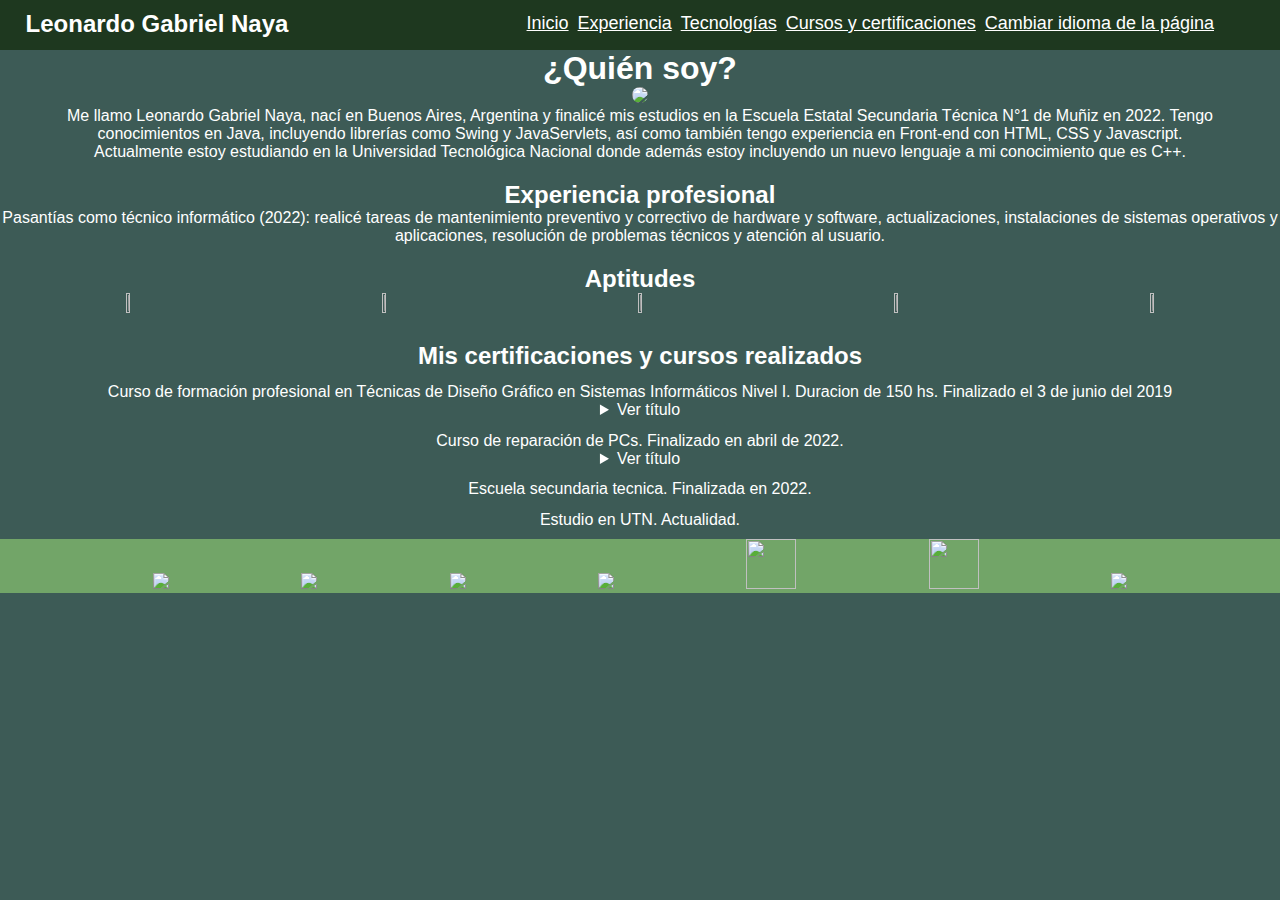
==== html/index.html @ 75e9cb65 "Update index.html" ====
<!DOCTYPE html>
<html>
    <head>
        <meta charset="UTF-8">
        <meta lang="es">
        <meta http-equiv="X-UA-Compatible" content="IE=edge">
        <title>Mi portfolio</title>
        <link rel="stylesheet" href="../css/styles.css">
        <meta name="viewport" content="width=device-width, initial-scale=1">
    </head>
    <body>
        <header>
            <div class="contenedor">
                <h2>Leonardo Gabriel Naya</h2>
                <input type="checkbox" id="menu-bar">
                <label for="menu-bar"><img src="../images/list.png" class="menuimg"></label>
                <div class="menu">
                    <a href="#sobre-mi">Inicio</a>
                    <a href="#experiencia">Experiencia</a>
                    <a href="#tecnologias">Tecnologías</a>
                    <a href="#link-certificaciones">Cursos y certificaciones</a>
                    <a href="english.html">Cambiar idioma de la página</a>
                </div>
            </div>
        </header>
        <main>
            <center id="sobre-mi"><h1>¿Quién soy?</h1>
                <img src="../images/me.jpg" class="img-mia">
                <p>Me llamo Leonardo Gabriel Naya, nací en Buenos Aires, Argentina y finalicé mis estudios en la
                    Escuela Estatal Secundaria Técnica N°1 de Muñiz en 2022. Tengo conocimientos en Java, incluyendo
                    librerías como Swing y JavaServlets, así como también tengo experiencia en Front-end con HTML, CSS y Javascript.</p>
                <p id="experiencia">Actualmente estoy estudiando en la Universidad Tecnológica Nacional donde además estoy
                    incluyendo un nuevo lenguaje a mi conocimiento que es C++.</p>
            </center>
        </main>
        <section id="tecnologias">
            <center><h2>Experiencia profesional</h2>
                <p>Pasantías como técnico informático (2022): realicé tareas de mantenimiento preventivo y correctivo de hardware y software,
                    actualizaciones, instalaciones de sistemas operativos y aplicaciones, resolución de problemas técnicos y atención al usuario.
                    </p>
            </center>
        </section>
        <section class="tecnologias">
            <center>
                <p id="link-certificaciones"><h2>Aptitudes</h2></p>
                <div class="contenedor-imagenes">
                    <details>
                        <summary><img src="../images/java.png"></summary>
                        <p>Manejo básico</p>
                        <p>Librería Swing</p>
                        <p>JavaServlets</p>
                        <p>IDE utilizado: NetBeans</p>
                    </details>
                    <details>
                        <summary><img src="../images/c.svg"></summary>
                        <p>Manejo básico</p>
                        <p><a href="https://github.com/leonardoNaya?tab=repositories&q=&type=&language=c%2B%2B&sort=" target="_blank">Proyectos en github</a></p>
                        <p>IDE utilizado: Visual Studio Code</p>
                    </details>
                    <details>
                        <summary><img src="../images/Python_logo.png"></summary>
                        <p>Manejo básico</p>
                        <p><a href="https://github.com/leonardoNaya?tab=repositories&q=&type=&language=python&sort=" target="_blank">Proyectos en github</a></p>
                        <p>IDE utilizado: Visual Studio Code</p>
                    </details>
                    <details>
                        <summary><img src="../images/html.png"></summary>
                        <p>Manejo básico</p>
                        <p><a href="https://github.com/leonardoNaya?tab=repositories&q=&type=&language=html&sort=" target="_blank">Proyectos en github</a></p>
                        <p>IDE utilizado: Visual Studio Code</p>
                    </details>
                    <details>
                        <summary><img src="../images/css.png"></summary>
                        <p>Manejo básico</p>
                        <p>IDE utilizado: Visual Studio Code</p>
                    </details>
                </div>
            </center>
        </section>
        <section id="certificaciones">
            <center>
                <h2>Mis certificaciones y cursos realizados</h2>
                <p>Curso de formación profesional en Técnicas de Diseño Gráfico en Sistemas Informáticos Nivel I. Duracion de 150 hs. Finalizado el 3 de junio del 2019</p>
                <details>
                    <summary>Ver título</summary>
                    <p><img src="../images/titulo-dise.jpg"></p>
                </details>
                <p>Curso de reparación de PCs. Finalizado en abril de 2022.</p>
                <details>
                    <summary>Ver título</summary>
                    <p><img src="../images/titulo-rep.jpg"></p>
                </details>
                <p>Escuela secundaria tecnica. Finalizada en 2022.</p>
                <p>Estudio en UTN. Actualidad.</p>
            </center>
        </section>
        <footer>
            <center>
                <a href="https://github.com/leonardoNaya/" target="_blank"><abbr title="Mi perfil de github"><img src="../images/github.svg"></abbr></a>
                <a href="https://www.linkedin.com/in/leonardo-naya-bb081b22a/" target="_blank"><abbr title="Mi perfil de linkedin"><img src="../images/linkedin.svg"></abbr></a>
                <a href="https://es.stackoverflow.com/users/326972/leonardo-naya" target="_blank"><abbr title="Mi perfil de stack overflow"><img src="../images/stack-overflow.svg"></abbr></a>
                <a href="https://www.twitch.tv/ghost_ly__"><abbr title="Cuenta de twitch"><img src="../images/twitch.svg"></abbr></a>
                <a href="https://www.youtube.com/channel/UChL5vOdVZevfQqY6v44zP7Q"><abbr title="Cuenta de youtube"><img src="../images/youtube.svg" class="modificar"></abbr></a>
                <a href="https://discord.gg/GPU8JfTaqN" target="_blank"><abbr title="Mi servidor de discord"><img src="../images/discord.svg" class="modificar"></abbr></a>
                <a href="https://paypal.me/LeonardoNaya?country.x=AR&locale.x=es_XC" target="_blank"><abbr title="Mi perfil de paypal"><img src="../images/paypal.svg"></abbr></a>
            </center>
        </footer>
    </body>
</html>
---- css/styles.css ----
* {
    margin: 0;
    padding: 0;
    box-sizing: border-box;
    color: #fff;
    font-family: Arial, Helvetica, sans-serif;
}

body{
    background-color: #3d5b56;
}

header {
    width: 100%;
    height: 50px;
    background-color: #1e381f;
    position: fixed;
    top: 0;
    left: 0;
}

.menu{
    font-size: large;
    margin-top: -25px;
    margin-right: 5%;
    position: static;
    float: right;
}

.menu a{
    color: #fff;
    margin-left: 2px;
    margin-right: 2px;
}

.menu a:visited{
    color: #fff;
}

.menuimg{
    visibility: hidden;
}

#menu-bar {
    display: none;
}

.contenedor {
    display: contents;
}

.contenedor h2 {
    float: left;
    width: 86%;
    margin-top: 10px;
    margin-left: 2%;
}

main{
    margin-top: 50px;
}

main center{
    margin: 0 5%;
}

.img-mia{
    max-width: 200px;
    max-height: 200px;
    border-radius: 50%;
}

.contenedor-imagenes {
    display: flex;
    margin: auto;
    justify-content: space-around;
    flex-wrap: wrap;
}

.contenedor-imagenes summary img {
    max-width: 300px;
    max-height: 300px;
    width: 30%;
    height: 100%;
    margin-bottom: 5px;
}

.contenedor-imagenes summary img:hover {
    cursor: pointer;
    transform: scale(1.05);
}

.contenedor-imagenes summary {
    list-style: none;
    cursor: pointer;
}

.contenedor-imagenes details a:visited{
    color: white;
}

section{
    margin-top: 20px;
}

#certificaciones p{
    margin-top: 1%;
}

#certificaciones img{
    max-width: 500px;
    max-height: 500px;
}

footer{
    margin-top: 10px;
    background-color: #72a568;
}

footer img{
    max-width: 50px;
    max-height: 50px;
    display: inline-block;
    margin-left: 5%;
    margin-right: 5%;
}

.modificar{
    width: 50px;
    height: 50px;
}

@media screen and (max-width:1278px) {
header label {
    float: right;
    cursor: pointer;
}

.menuimg{
    visibility: visible;
    max-width: 50px;
    max-height: 50px;
}

.menu {
    position: absolute;
    margin-top: 50px;
    left: 0;
    width: 100%;
    height: 100%;
    transition: all 0.5s;
    transform: translateX(100%);
}

.menu a {
    display: block;
    background: rgb(51, 80, 51);
    color: #fff;
    text-decoration: none;
    padding: 15px;
    border-bottom: 1px solid rgba(255, 255, 255, 0.2);
}

.menu a:hover {
    background-color: rgb(96, 145, 96);
    transition: 0.5s;
}

#menu-bar:checked~.menu {
    transform: translateX(50%);
}

main{
    margin-top: 50px;
}

}
@media screen and (max-width:431px) {
    .menuimg{
        max-width: 30px;
        max-height: 30px;
    }
}
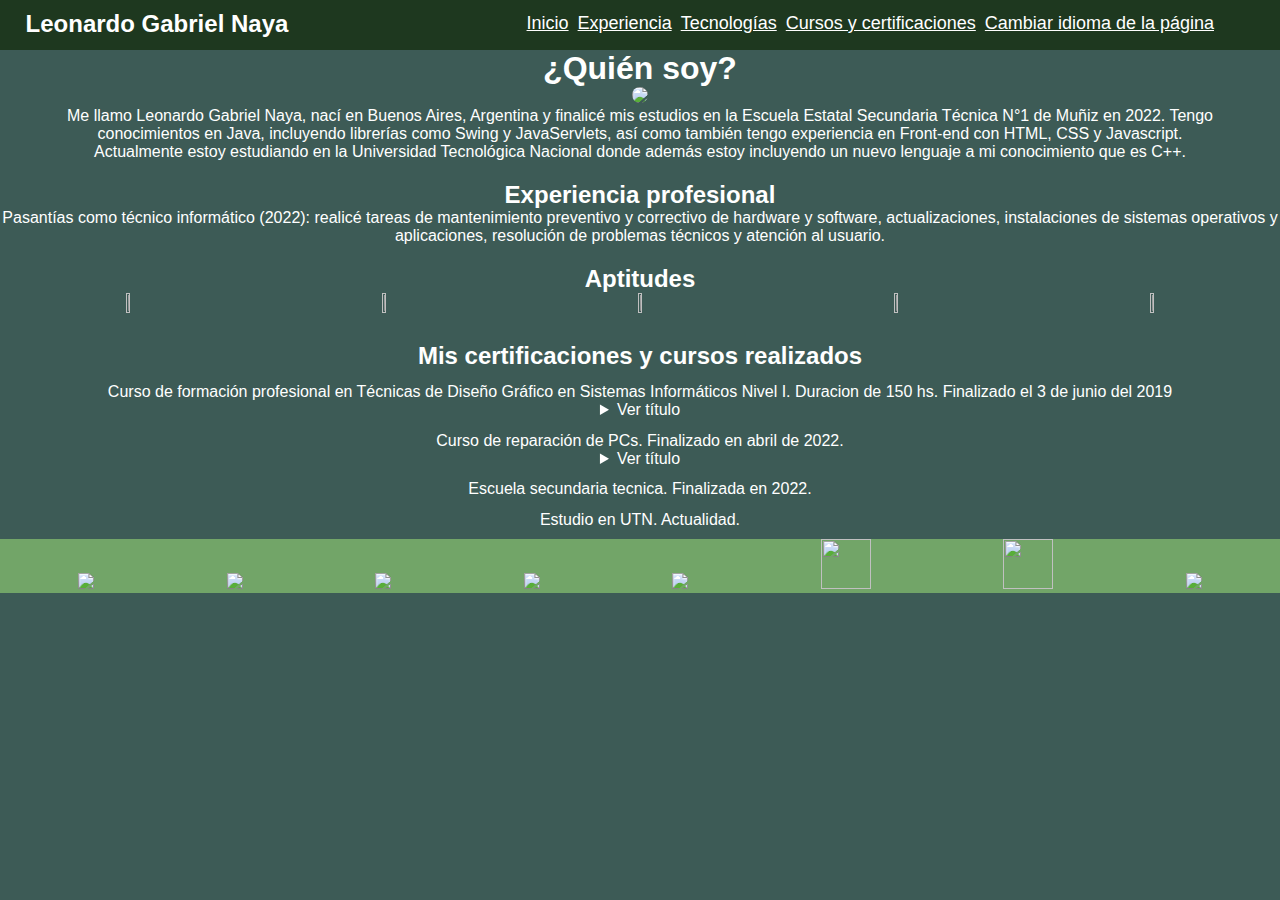
==== commit 6377c45e: "Update index.html" ====
--- a/html/index.html
+++ b/html/index.html
@@ -49,13 +49,14 @@
                         <p>Manejo básico</p>
                         <p>Librería Swing</p>
                         <p>JavaServlets</p>
+                        <p><a href="https://github.com/leonardoNaya?tab=repositories&q=&type=&language=java&sort=" target="_blank">Proyectos en github</a></p>
                         <p>IDE utilizado: NetBeans</p>
                     </details>
                     <details>
                         <summary><img src="../images/c.svg"></summary>
                         <p>Manejo básico</p>
                         <p><a href="https://github.com/leonardoNaya?tab=repositories&q=&type=&language=c%2B%2B&sort=" target="_blank">Proyectos en github</a></p>
-                        <p>IDE utilizado: Visual Studio Code</p>
+                        <p>IDE utilizado: Codeblocks</p>
                     </details>
                     <details>
                         <summary><img src="../images/Python_logo.png"></summary>
@@ -96,11 +97,12 @@
         </section>
         <footer>
             <center>
+                <a href="mailto:nayaleonardo9@gmail.com" target="_blank"><abbr title="Enviar email"><img src="../images/mail.svg"></abbr></a>
                 <a href="https://github.com/leonardoNaya/" target="_blank"><abbr title="Mi perfil de github"><img src="../images/github.svg"></abbr></a>
                 <a href="https://www.linkedin.com/in/leonardo-naya-bb081b22a/" target="_blank"><abbr title="Mi perfil de linkedin"><img src="../images/linkedin.svg"></abbr></a>
                 <a href="https://es.stackoverflow.com/users/326972/leonardo-naya" target="_blank"><abbr title="Mi perfil de stack overflow"><img src="../images/stack-overflow.svg"></abbr></a>
-                <a href="https://www.twitch.tv/ghost_ly__"><abbr title="Cuenta de twitch"><img src="../images/twitch.svg"></abbr></a>
-                <a href="https://www.youtube.com/channel/UChL5vOdVZevfQqY6v44zP7Q"><abbr title="Cuenta de youtube"><img src="../images/youtube.svg" class="modificar"></abbr></a>
+                <a href="https://www.twitch.tv/ghost_ly__" target="_blank"><abbr title="Cuenta de twitch"><img src="../images/twitch.svg"></abbr></a>
+                <a href="https://www.youtube.com/channel/UChL5vOdVZevfQqY6v44zP7Q" target="_blank"><abbr title="Cuenta de youtube"><img src="../images/youtube.svg" class="modificar"></abbr></a>
                 <a href="https://discord.gg/GPU8JfTaqN" target="_blank"><abbr title="Mi servidor de discord"><img src="../images/discord.svg" class="modificar"></abbr></a>
                 <a href="https://paypal.me/LeonardoNaya?country.x=AR&locale.x=es_XC" target="_blank"><abbr title="Mi perfil de paypal"><img src="../images/paypal.svg"></abbr></a>
             </center>
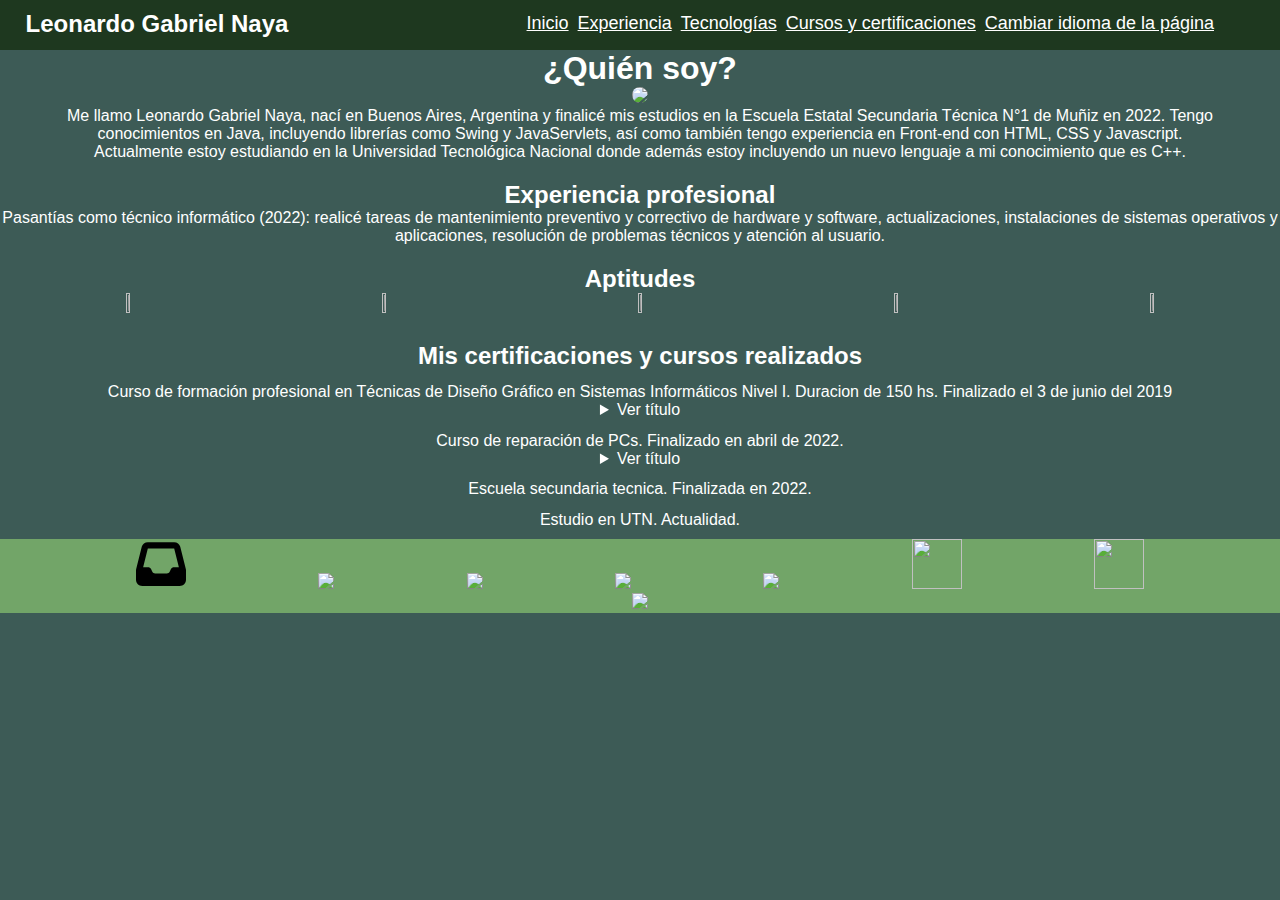
==== commit 7d8c70e8: "Update index.html" ====
--- a/html/index.html
+++ b/html/index.html
@@ -99,7 +99,7 @@
             <center>
                 <a href="mailto:nayaleonardo9@gmail.com" target="_blank"><abbr title="Enviar email"><img src="../images/mail.svg"></abbr></a>
                 <a href="https://github.com/leonardoNaya/" target="_blank"><abbr title="Mi perfil de github"><img src="../images/github.svg"></abbr></a>
-                <a href="https://www.linkedin.com/in/leonardo-naya-bb081b22a/" target="_blank"><abbr title="Mi perfil de linkedin"><img src="../images/linkedin.svg"></abbr></a>
+                <a href="https://www.linkedin.com/in/leonardonaya/" target="_blank"><abbr title="Mi perfil de linkedin"><img src="../images/linkedin.svg"></abbr></a>
                 <a href="https://es.stackoverflow.com/users/326972/leonardo-naya" target="_blank"><abbr title="Mi perfil de stack overflow"><img src="../images/stack-overflow.svg"></abbr></a>
                 <a href="https://www.twitch.tv/ghost_ly__" target="_blank"><abbr title="Cuenta de twitch"><img src="../images/twitch.svg"></abbr></a>
                 <a href="https://www.youtube.com/channel/UChL5vOdVZevfQqY6v44zP7Q" target="_blank"><abbr title="Cuenta de youtube"><img src="../images/youtube.svg" class="modificar"></abbr></a>
